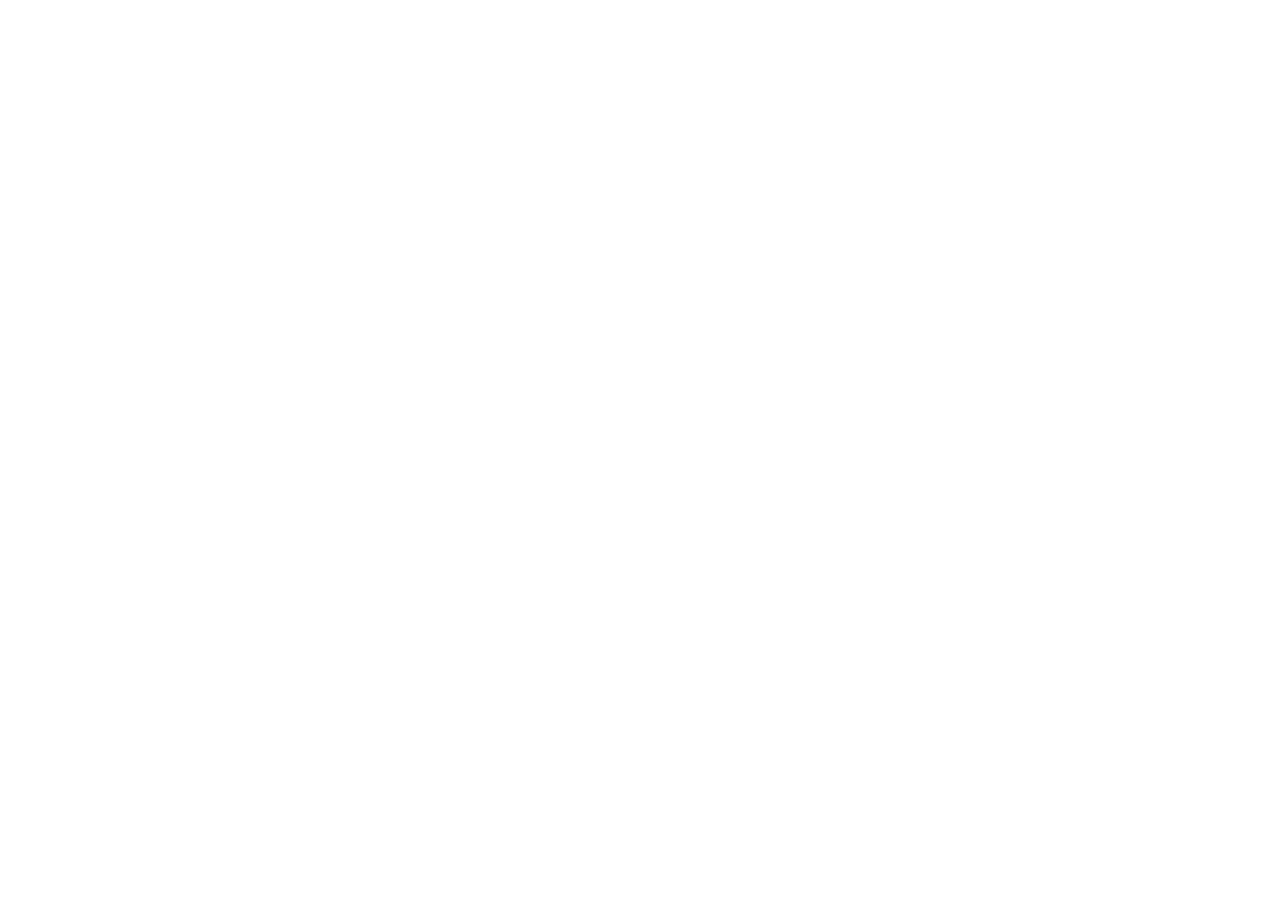
==== jquery.html @ d76abab8 "add DOM Challenge" ====
<!DOCTYPE html>
<html lang="en">

<head>
    <meta charset="UTF-8">
    <meta http-equiv="X-UA-Compatible" content="IE=edge">
    <meta name="viewport" content="width=device-width, initial-scale=1.0">
    <title>Document</title>
</head>

<body>
    <script src="https://code.jquery.com/jquery-3.5.1.min.js"></script>
</body>

</html>
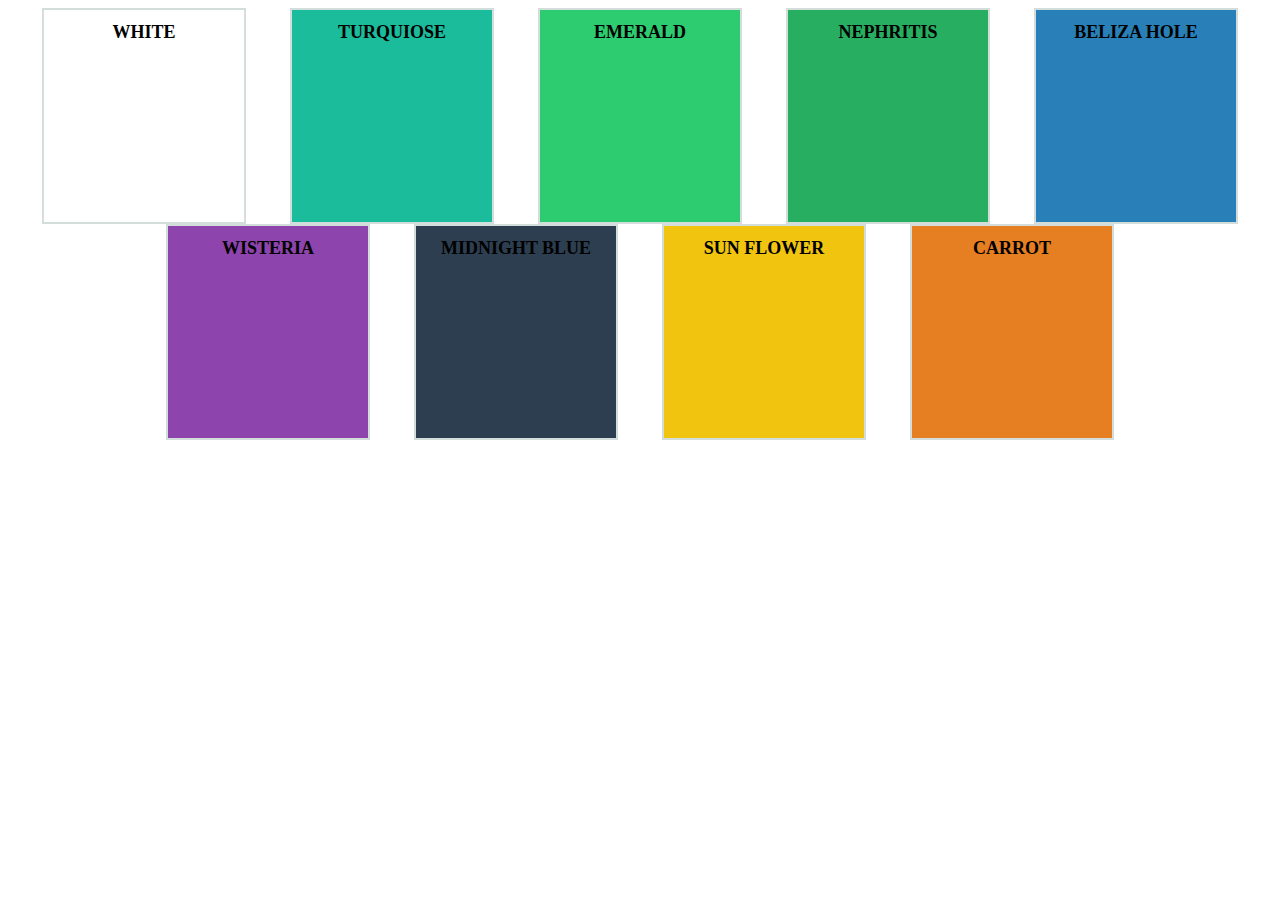
==== commit f28a70a0: "Add Jquery Challenge" ====
--- a/jquery.html
+++ b/jquery.html
@@ -5,11 +5,27 @@
     <meta charset="UTF-8">
     <meta http-equiv="X-UA-Compatible" content="IE=edge">
     <meta name="viewport" content="width=device-width, initial-scale=1.0">
-    <title>Document</title>
+    <link rel="stylesheet" href="css/style2.css">
+    <title>Dom jquery</title>
 </head>
 
 <body>
-    <script src="https://code.jquery.com/jquery-3.5.1.min.js"></script>
+    <section id="box-container">
+        <div class="box" id="color-1"></div>
+        <div class="box" id="color-2"></div>
+        <div class="box" id="color-3"></div>
+        <div class="box" id="color-5"></div>
+        <div class="box" id="color-6"></div>
+        <div class="box" id="color-7"></div>
+        <div class="box" id="color-8"></div>
+        <div class="box" id="color-9"></div>
+        <div class="box" id="color-10"></div>
+    </section>
+
+
+    <script src="https://code.jquery.com/jquery-3.6.0.min.js"
+        integrity="sha256-/xUj+3OJU5yExlq6GSYGSHk7tPXikynS7ogEvDej/m4=" crossorigin="anonymous"></script>
+    <script src="jquery.js"></script>
 </body>
 
 </html>--- a/css/style2.css
+++ b/css/style2.css
@@ -0,0 +1,17 @@
+#box-container {
+  text-align: center;
+}
+.box-style {
+  width: 200px;
+  height: 200px;
+  border: 2px solid #d3dedc;
+  display: inline-block;
+  margin: 0 20px;
+  font-size: 18px;
+  padding-top: 12px;
+  font-weight: bold;
+}
+.box-style-2 {
+  display: block;
+  margin: 20px auto;
+}
